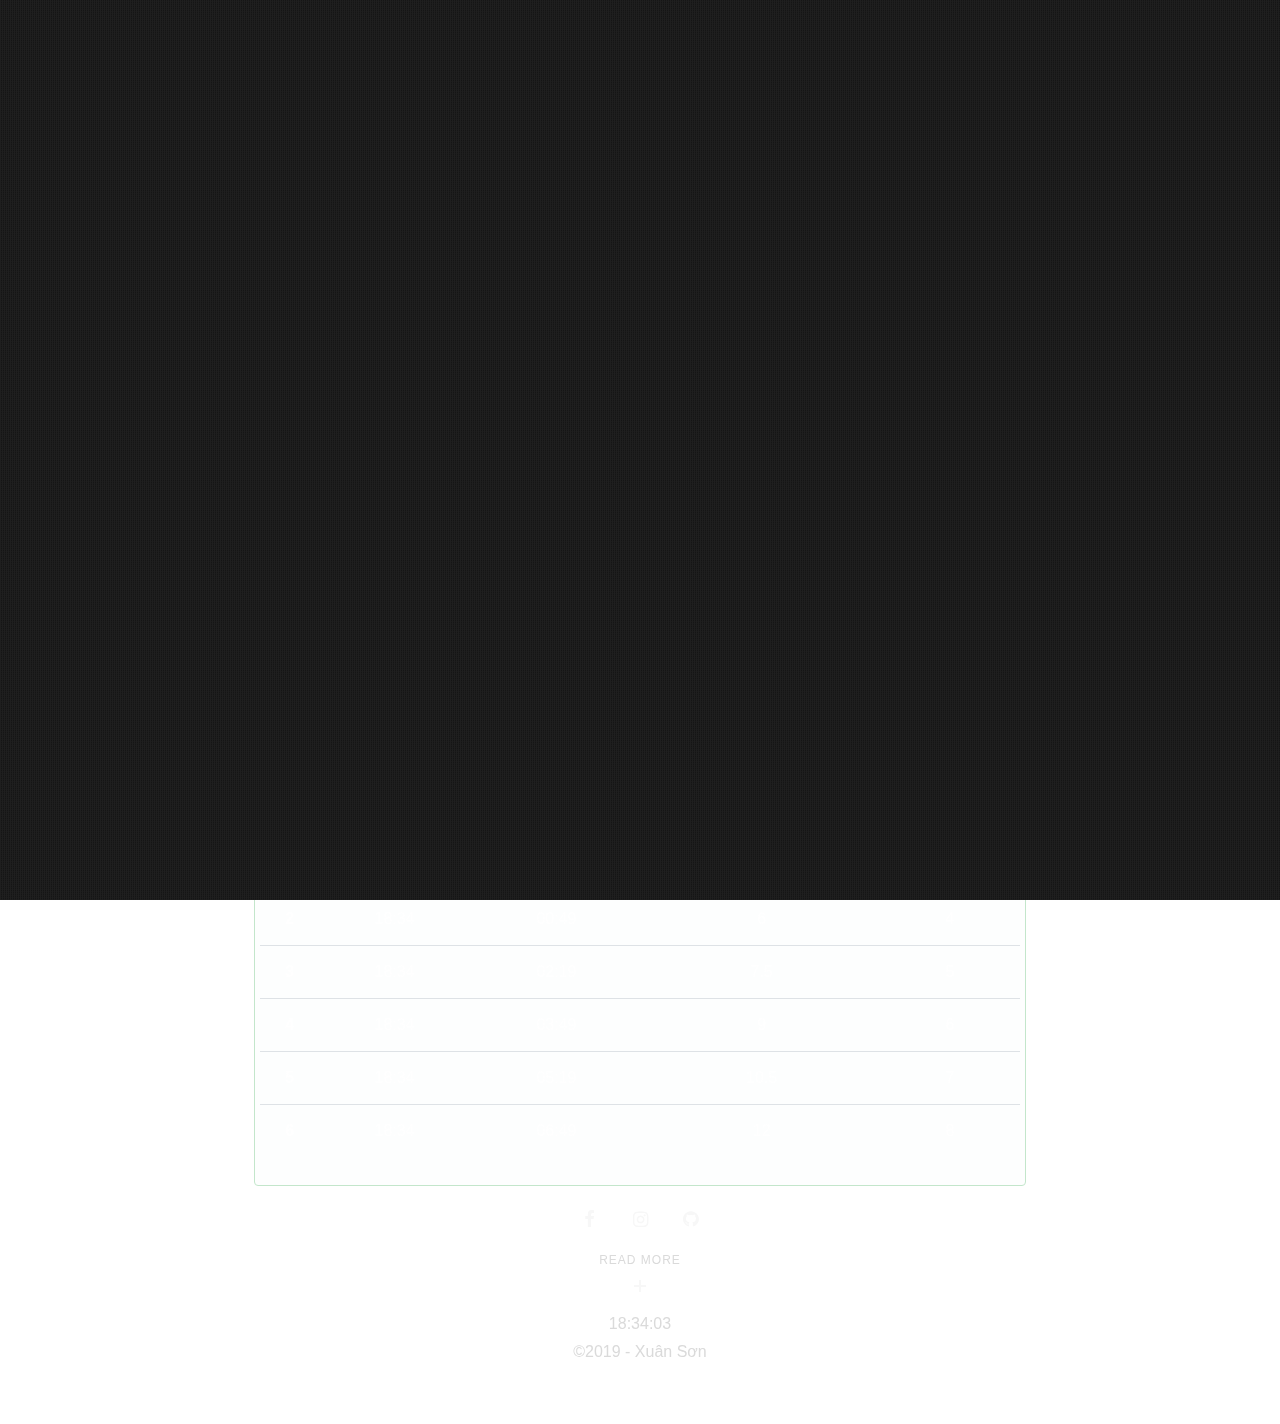
==== sleep/index.html @ 7621d177 "firts" ====
<!DOCTYPE html>
<html lang="vi" class="no-js">
<meta http-equiv="content-type" content="text/html;charset=UTF-8" />

<head>
	<!-- Document Settings -->
	<meta charset="UTF-8" />

	<!-- Page Meta -->
	<title>Sleep Calculator</title>
	<meta name="description" content="Bạn nên thức dậy lúc nào?" />
	<meta name="viewport" content="width=device-width, initial-scale=1.0" />


	<meta property="og:locale" content="vi_VN" />
	<meta property="og:type" content="website" />
	<meta property="og:title" content="Sleep Calculator" />
	<meta property="og:description"
		content="Thức dậy lúc nào để cả ngày có một cơ thể khỏe khoắn tràn đầy năng lượng ^^" />
	<meta property="og:url" content="https://son2301.github.io/sleep/" />
	<meta property="og:site_name" content="Bạn nên thức dậy lúc nào?" />


	<meta property="og:image" content="https://son2301.github.io/sleep/images/seo-img.png" />
	<meta property="og:image:secure_url" content="https://son2301.github.io/sleep/images/seo-img.png" />
	<meta property="og:image:width" content="1300" />
	<meta property="og:image:height" content="730" />


	<!--Favicons-->
	<link rel="shortcut icon" href="images/favicon-nxson.png" type="image/x-icon">
	<!-- Styles -->

	<link rel="stylesheet" type="text/css" media="all" href="css/bootstrap.min.css" />
	<link rel="stylesheet" type="text/css" media="all" href="css/style.css" />

	<!-- Scripts -->
	<script>(function (html) { html.className = html.className.replace(/\bno-js\b/, 'js') })(document.documentElement);</script>
	<!-- Global site tag (gtag.js) - Google Analytics -->

	<script async src="https://www.googletagmanager.com/gtag/js?id=UA-140673178-2"></script>
	<script>
		window.dataLayer = window.dataLayer || [];
		function gtag() { dataLayer.push(arguments); }
		gtag('js', new Date());

		gtag('config', 'UA-140673178-2');
	</script>

</head>

<body>
	<div class="wrap">
		<main id="main" class="site-main">

			<!-- Front -->
			<div id="front" class="site-front">
				<div class="inner">

					<!-- Header -->
					<header class="site-header">
						<p class="site-logo "><img src="images/logo.png" width="200" height="100"
								alt="InTime Logo" /></p>
						<h1 class="site-title screen-reader-text">Đi ngủ thôi</h1>
					</header>

					<section class="content">
						<h2 class="section-title">Ngủ thôi nào </h2>

						<!-- Countdown timer -->
						<div class="countdown-timer">
							<p class="subtitle">You know you're in love when you can't fall asleep because reality is finally better than your dreams.</p>

						</div>
						<div class="container">
							<div class="row">
								<div class="col">
									<label for="giờ">Giờ</label>
								</div>
								<div class="col">
									<label for="phút">Phút</label>
								</div>
								<div class="col">
									<label for="Chu kỳ">Chu kỳ</label>
								</div>
								<div class="col">
									<label for="Time Sleep">Số phút trằn trọc</label>
								</div>

							</div>
							<div class="row">
								<div class="col">
									<div class="form-group">
										<input type="number" class="form-control" id="hour" min="0" max="23"
											placeholder="h">
									</div>
								</div>
								<div class="col">
									<div class="form-group">
										<input type="number" class="form-control" id="minutes" min="0" max="59"
											placeholder="m">
									</div>
								</div>
								<div class="col">
									<div class="form-group">
										<select class="form-control" id="timeCycle">
											<option>3</option>
											<option>4</option>
											<option selected>5</option>
											<option>6</option>
											<option>7</option>
											<option>8</option>
										</select>
									</div>
								</div>
								<div class="col">
									<div class="form-group">
										<input type="number" class="form-control" id="timeToSleep" min="0" max="59"
											value="15">
									</div>
								</div>


							</div>

							<div class="row" style="padding-top: 2rem">
								<div class="alert alert-success" role="alert"
									style="width: 100%;color: white;font-size: 25px;background-color: #d4edda0a;">
									
									<p id="result" style="margin-bottom: 2px">

									</p>
									<div class="text-center">
											<div class="digital-clock" style="font-size: 14px">00:00:00</div>
									</div>
								</div>
							</div>
							<div class="row" style="padding-top: 2rem">
								<div class="alert alert-success" role="alert"
									style="width: 100%;color: white;background-color: #d4edda0a;">
									<div class="row">
										<table class="table">
											<thead class="thead-dark">
												<tr>
													<th scope="col">#</th>
													<th scope="col">Bắt đầu</th>
													<th scope="col">Thức dậy</th>
													<th scope="col">Thời gian ngủ</th>
													<th scope="col">Chu kỳ</th>
												</tr>
											</thead>
											<tbody id="renderSuggest" style="color: white">

											</tbody>
										</table>

									</div>

								</div>
							</div>

						</div>





						<!-- Social links -->
						<div class="social-links">
							<a href="https://www.facebook.com/son.nguyenxuan.14289" target="_blank"><i class="fa-facebook"
									aria-hidden="true"></i><span class="screen-reader-text">Facebook</span></a>
							<a href="https://www.instagram.com/_nxson_/" target="_blank"><i class="fa-instagram"
									aria-hidden="true"></i><span class="screen-reader-text">Instagram</span></a>
							<a href="https://github.com/Son2301" target="_blank"><i class="fa-github"
									aria-hidden="true"></i><span class="screen-reader-text">Vimeo</span></a>
						</div>	
						

					</section>

					<!-- Modal toggle -->
					<div class="modal-toggle">
						<span class="modal-note">Read More</span>
						<button id="modal-open"><span class="screen-reader-text">Open</span><span aria-hidden="true"
								class="icon-plus"></span></button>
					</div>
					<div class="text-center">
						<div class="digital-clock">00:00:00</div>
					</div>
					<div class="text-center">
						<p>&copy;2019 - Xuân Sơn<p></p>
					</div>

				</div><!-- .inner -->
			</div><!-- .site-front -->

			<!-- Modal (About Us) -->
			<div id="modal" class="site-modal">
				<div class="modal-scrollable">
					<div class="inner">

						<!-- Modal toggle -->
						<div class="modal-toggle">
							<button id="modal-close"><span class="screen-reader-text">Close</span><span
									aria-hidden="true" class="icon-plus"></span></button>
						</div>

						<section class="content">
							<h2 class="section-title">About me</h2>

							<!-- Columns -->
							<div class="row">
								<div class="one-half">
									<p>Be Your Best Self.</p>
								</div>
								<div class="one-half">
									<h3><i class="fa-phone" aria-hidden="true"></i> Phone</h3>
									<p>Phone: (+84) 399 020 366 </p>
									<h3><i class="fa-envelope" aria-hidden="true"></i> Email</h3>
									<p>sonnguyenxuan2002@gmail.com</p>
									<h3><i class="fa-map-marker" aria-hidden="true"></i> Address</h3>
									<p>Nguyen Chanh - Cau Giay - Ha Noi </p>
								</div>
							</div>

						</section>

					</div><!-- .inner -->
				</div><!-- .modal-scrollable -->
			</div><!-- .site-modal -->

		</main><!-- .site-main -->
	</div><!-- .wrap -->

	<!-- Background overlay -->
	<div class="overlay"></div>

	<!-- Loading... -->
	<div id="preload">
		<div id="preload-content">
			<div class="preload-spinner">
				<span class="bounce1"></span>
				<span class="bounce2"></span>
				<span class="bounce3"></span>
			</div>
			<div class="preload-text">Loading...</div>
		</div>
	</div>

	<!-- Scripts -->

	<script type="text/javascript" src="js/jquery-1.12.4.min.js"></script>
	<script type="text/javascript" src="js/bootstrap.min.js"></script>
	<script type="text/javascript" src="js/plugins.js"></script>
	<script type="text/javascript" src="js/scripts.js"></script>
	<script type="text/javascript" src="js/sleepcaculator.js"></script>

</body>


</html>
---- sleep/css/style.css ----
/**
 * Table of Contents
 * ------------------------------------------------------------
 * 0. Icons
 * 1. Reset
 * 2. General
 * 3. Structure
 * 4. Content
 * 5. Media Queries
*/

/**
 * 0. Icons
 * Font Awesome by Dave Gandy | http://fontawesome.io
 * ------------------------------------------------------------
 */
@font-face {
	font-family: 'fontawesome';
	src:  url('fonts/fontawesome3dc0.eot?74hzpf');
	src:  url('fonts/fontawesome3dc0.eot?74hzpf#iefix') format('embedded-opentype'),
		url('fonts/fontawesome3dc0.ttf?74hzpf') format('truetype'),
		url('fonts/fontawesome3dc0.woff?74hzpf') format('woff'),
		url('fonts/fontawesome3dc0.svg?74hzpf#fontawesome') format('svg');
	font-weight: normal;
	font-style: normal;
}

[class^="fa-"], [class*=" fa-"] {
	font-family: 'fontawesome' !important;
	speak: none;
	font-style: normal;
	font-weight: normal;
	font-variant: normal;
	text-transform: none;
	line-height: 1;
	-webkit-font-smoothing: antialiased;
	-moz-osx-font-smoothing: grayscale;
}

.fa-play-custom:before {
	content: "\ea1c";
}
.fa-pause-custom:before {
	content: "\ea1d";
}
.fa-volume-on-custom:before {
	content: "\ea27";
}
.fa-volume-off-custom:before {
	content: "\ea2a";
}
.fa-envelope-o:before {
	content: "\f003";
}
.fa-map-marker:before {
	content: "\f041";
}
.fa-phone:before {
	content: "\f095";
}
.fa-twitter:before {
	content: "\f099";
}
.fa-facebook:before {
	content: "\f09a";
}
.fa-facebook-f:before {
	content: "\f09a";
}
.fa-github:before {
	content: "\f09b";
}
.fa-pinterest:before {
	content: "\f0d2";
}
.fa-google-plus:before {
	content: "\f0d5";
}
.fa-envelope:before {
	content: "\f0e0";
}
.fa-linkedin:before {
	content: "\f0e1";
}
.fa-mobile:before {
	content: "\f10b";
}
.fa-mobile-phone:before {
	content: "\f10b";
}
.fa-xing:before {
	content: "\f168";
}
.fa-youtube-play:before {
	content: "\f16a";
}
.fa-dropbox:before {
	content: "\f16b";
}
.fa-stack-overflow:before {
	content: "\f16c";
}
.fa-instagram:before {
	content: "\f16d";
}
.fa-flickr:before {
	content: "\f16e";
}
.fa-tumblr:before {
	content: "\f173";
}
.fa-dribbble:before {
	content: "\f17d";
}
.fa-behance:before {
	content: "\f1b4";
}
.fa-spotify:before {
	content: "\f1bc";
}
.fa-deviantart:before {
	content: "\f1bd";
}
.fa-soundcloud:before {
	content: "\f1be";
}
.fa-codepen:before {
	content: "\f1cb";
}
.fa-medium:before {
	content: "\f23a";
}
.fa-500px:before {
	content: "\f26e";
}
.fa-map-o:before {
	content: "\f278";
}
.fa-map:before {
	content: "\f279";
}
.fa-vimeo:before {
	content: "\f27d";
}
.fa-mixcloud:before {
	content: "\f289";
}

/**
 * 1. Reset
 * ------------------------------------------------------------
 */
article,
aside,
details,
figcaption,
figure,
footer,
header,
hgroup,
main,
nav,
section,
summary {
	display: block;
}

audio,
canvas,
video {
	display: inline-block;
}

audio:not([controls]) {
	display: none;
	height: 0;
}

[hidden],
template {
	display: none;
}

html {
	font-size: 100%;
	-ms-text-size-adjust: 100%;
	-webkit-text-size-adjust: 100%;
}

body {
	margin: 0;
}

a {
	background-color: transparent;
}

a:focus {
	outline: thin dotted;
}

a:active,
a:hover {
	outline: 0;
}

abbr[title] {
	border-bottom: 1px dotted;
	text-decoration: none;
}

b,
strong {
	font-weight: bold;
}

dfn {
	font-style: italic;
}

small {
	font-size: 80%;
}

sub,
sup {
	font-size: 75%;
	line-height: 0;
	position: relative;
	vertical-align: baseline;
}

sup {
	top: -0.5em;
}

sub {
	bottom: -0.25em;
}

img {
	-ms-interpolation-mode: bicubic;
	border: 0;
	vertical-align: middle;
}

svg:not(:root) {
	overflow: hidden;
}

figure {
	margin: 0;
}

pre {
	overflow: auto;
}

code,
kbd,
pre,
samp {
	font-family: monospace, serif;
	font-size: 1em;
}

blockquote,
q {
	quotes: none;
}

blockquote:before,
blockquote:after,
q:before,
q:after {
	content: "";
	content: none;
}

form {
	margin: 0;
}

button,
input,
optgroup,
select,
textarea {
	color: inherit;
	font: inherit;
	margin: 0;
}

button {
	overflow: visible;
}

button,
select {
	text-transform: none;
}

button,
html input[type="button"],
input[type="reset"],
input[type="submit"] {
	-webkit-appearance: button;
	cursor: pointer;
}

button[disabled],
html input[disabled] {
	cursor: default;
}

button::-moz-focus-inner,
input::-moz-focus-inner {
	border: 0;
	padding: 0;
}

input {
	line-height: normal;
}

input[type="checkbox"],
input[type="radio"] {
	box-sizing: border-box;
	padding: 0;
}

input[type="number"]::-webkit-inner-spin-button,
input[type="number"]::-webkit-outer-spin-button {
	height: auto;
}

input[type="text"],
input[type="email"],
input[type="url"],
input[type="password"],
input[type="search"],
textarea {
	-webkit-appearance: none;
}

input[type="search"]::-webkit-search-cancel-button,
input[type="search"]::-webkit-search-decoration {
	-webkit-appearance: none;
}

textarea {
	overflow: auto;
}

optgroup {
	font-weight: bold;
}

table {
	border-collapse: collapse;
	border-spacing: 0;
}

/**
 * 2. General
 * ------------------------------------------------------------
 */
html,
button,
input,
select,
textarea {
	font-family: 'Open Sans', sans-serif;
}

body {
	color: #dadada;
	line-height: 1.75;
}

a {
	color: #dadada;
	text-decoration: underline;
}

a:hover {
	text-decoration: none;
}

h1,
h2,
h3,
h4,
h5,
h6 {
	color: #fff;
	font-family: 'Roboto Slab', serif;
	font-weight: 400;
	line-height: 1.16667;
	margin: 0 0 28px;
}

h1 {
	font-size: 44px;
}

h2 {
	font-size: 30px;
}

h3 {
	font-size: 24px;
}

h4 {
	font-size: 18px;
}

h5,
h6 {
	font-size: 16px;
}

.one-half h3 {
	margin-bottom: 14px;
}
 

address {
	font-style: italic;
	margin: 0 0 28px;
}

mark,
ins {
	background-color: #6e6e6e;
	color: #dadada;
	padding: 0 3px;
	text-decoration: none;
}

pre {
	line-height: 1.5;
	margin: 0 0 28px;
	white-space: pre;
	white-space: pre-wrap;
	word-wrap: break-word;
}

blockquote {
	color: #fff;
	font-size: 24px;
	font-style: italic;
	line-height: 1.33333;
	margin: 0 0 28px;
	text-align: center;
}

blockquote small,
blockquote cite {
	color: #dadada;
	display: block;
	font-size: 14px;
	font-style: normal;
	letter-spacing: 1px;
	margin-top: 1em;
	text-transform: uppercase;
}

dl,
dd {
	margin: 0 0 28px;
}

dt {
	font-weight: bold;
}

ul,
ol {
	margin: 0 0 28px;
	padding: 0 0 0 24px;
}

ul {
	list-style: disc;
}

ol {
	list-style: decimal;
}

li > ul,
li > ol {
	margin-bottom: 0;
}

hr {
	background-color: #6e6e6e;
	border: 0;
	height: 1px;
	margin: 28px 0;
	position: relative;
}

label {
	display: block;
	font-size: 14px;
}

button,
input,
select,
textarea {
	background-color: #6e6e6e;
	background-color: rgba(169,169,169,.3);
	-webkit-box-sizing: border-box;
	-moz-box-sizing: border-box;
	box-sizing: border-box;
	border: 1px solid #6e6e6e;
	border-radius: 0;
	color: #fff;
	display: inline-block;
	font-size: 14px;
	font-weight: 700;
	letter-spacing: 1px;
	max-width: 100%;
	padding: 10px 12px;
	text-transform: uppercase;
	vertical-align: baseline;
}

input[type="text"]:focus,
input[type="email"]:focus,
input[type="url"]:focus,
input[type="password"]:focus,
input[type="search"]:focus,
textarea:focus {
	outline: 0;
}

button,
input[type="submit"],
input[type="button"] {
	background-color: #73ba37;
	background-color: rgba(115,186,55,.8);
	border: 0;
	padding-left: 24px;
	padding-right: 24px;
	-webkit-transition: .3s;
	-moz-transition: .3s;
	transition: .3s;
}

button:hover,
button:focus,
button:active,
input[type="submit"]:hover,
input[type="submit"]:focus,
input[type="submit"]:active,
input[type="button"]:hover,
input[type="button"]:focus,
input[type="button"]:active {
	background-color: #73ba37;
	outline: 0;
}

/* Placeholder text color */
::-webkit-input-placeholder {
	color: #a9a9a9;
}

:-moz-placeholder {
	color: #a9a9a9;
}

::-moz-placeholder {
	color: #a9a9a9;
	opacity: 1;
}

:-ms-input-placeholder {
	color: #a9a9a9;
}

/* Videos, audios and embeds */
embed,
iframe,
object,
video {
	max-width: 100%;
}

/* Images */
img {
	height: auto;
	max-width: 100%;
}

/* Text meant only for screen readers */
.screen-reader-text,
#mc-embedded-subscribe-form label {
	clip: rect(1px, 1px, 1px, 1px);
	height: 1px;
	overflow: hidden;
	position: absolute !important;
	width: 1px;
	word-wrap: normal !important;
}

/* Grid */
 

.one-half {
	-webkit-box-sizing: border-box;
	-moz-box-sizing: border-box;
	box-sizing: border-box;
	float: left;
	padding-left: 48px;
	text-align: left;
}

.one-half {
	width: 50%;
}

/* Clearing floats */
.inner:after,
.row:after {
	clear: both;
}

.inner:before,
.inner:after,
.row:before,
.row:after {
	content: "";
	display: table;
}

/* Icons */
h3 [class^="fa-"],
h3 [class*=" fa-"] {
	display: inline;
	font-size: 18px;
	line-height: 1.6;
	margin-right: 5px;
}

/* Animations */
@-webkit-keyframes fadeZoomIn {
	0% {
		opacity: 0;
		-webkit-transform: scale(1.1);
		transform: scale(1.1);
	}
	100% {
		opacity: 1;
		-webkit-transform: scale(1);
		transform: scale(1);
	}
}

@keyframes fadeZoomIn {
	0% {
		opacity: 0;
		-webkit-transform: scale(1.1);
		transform: scale(1.1);
	}
	100% {
		opacity: 1;
		-webkit-transform: scale(1);
		transform: scale(1);
	}
}

@-webkit-keyframes bounce {
	0%, 80%, 100% {
		-webkit-transform: scale(0.0);
	}
	40% {
		-webkit-transform: scale(1.0);
	}
}

@keyframes bounce {
	0%, 80%, 100% {
		transform: scale(0.0);
	}
	40% {
		transform: scale(1.0);
	}
}

/**
 * 3. Structure
 * ------------------------------------------------------------
 */
.wrap {
	overflow: hidden;
	position: relative;
}

.inner {
	margin: 0 auto;
	padding: 42px 24px;
}

.site-front {
	opacity: 1;
}

.site-front .inner {
	max-width: 820px;
	padding-top: 40px;
}

.site-modal {
	-webkit-animation: fadeZoomIn .4s forwards;
	animation: fadeZoomIn .4s forwards;
	background-color: #1f1f1f;
	background-color: rgba(31,31,31,0.8);
	-webkit-backface-visibility: hidden;
	bottom: 0;
	display: none;
	left: 0;
	position: absolute;
	right: 0;
	top: 0;
	z-index: 9997;
}

.modal-scrollable {
	height: 100%;
	overflow: auto;
	-webkit-overflow-scrolling: touch;
	position: relative;
}

.site-modal .inner {
	max-width: 620px;
}

.modal--opened .wrap {
	height: 100%;
	overflow: hidden;
	position: fixed;
	width: 100%;
}

.modal--opened .site-front {
	opacity: 0;
}

.modal--opened .site-modal {
	display: block;
}

/* Background Overlay */
.overlay {
	background: rgba(0,0,0,.5) url(images/overlay.png) repeat;
	height: 100%;
	left: 0;
	position: fixed;
	top: 0;
	width: 100%;
	z-index: -1;
}

/* Preload */
#preload {
	background: #1f1f1f url(images/overlay.png) repeat;
	bottom: 0;
	left: 0;
	position: fixed;
	right: 0;
	top: 0;
	z-index: 9998;
}

#preload-content {
	height: 100px;
	left: 50%;
	margin-left: -50px;
	margin-top: -50px;
	position: absolute;
	top: 50%;
	width: 100px;
	z-index: 9999;
}

.preload-text {
	color: #73ba37;
	font-family: 'Roboto Slab', serif;
	font-size: 14px;
	text-align: center;
}

.preload-spinner {
	margin: 0 auto 14px;
	text-align: center;
}

.bounce1,
.bounce2,
.bounce3 {
	-webkit-animation: bounce 1.4s ease-in-out infinite both;
	animation: bounce 1.4s ease-in-out infinite both;
	background-color: #474747;
	display: inline-block;
	height: 14px;
	margin: 0 3px;
	opacity: 0.6;
	width: 14px;
}

.bounce1 {
	-webkit-animation-delay: -0.32s;
	animation-delay: -0.32s;
}

.bounce2 {
	-webkit-animation-delay: -0.16s;
	animation-delay: -0.16s;
}

/**
 * 4. Content
 * ------------------------------------------------------------
 */
.site-header {
	margin-bottom: 30px;
	text-align: center;
}

.site-title {
	font-size: 30px;
}

.content {
	 
	text-align: center;
}

.section-title {
	font-size: 44px;
}

.site-modal .section-title {
	margin-bottom: 42px;
}

.subtitle {
	font-size: 12px;
	letter-spacing: 1px;
	/* text-transform: uppercase; */ 
}

/* Countdown timer */
.countdown-timer {
	margin-bottom: 28px;
}

.countdown-row {
	display: block;
}

.countdown-section {
	border-left: 1px dotted rgba(218,218,218,0.8);
	color: #dadada;
	display: inline-block;
	-webkit-box-sizing: border-box;
	-moz-box-sizing: border-box;
	box-sizing: border-box;
	font-size: 12px;
	letter-spacing: 1px;
	padding: 42px 12px 28px;
	text-transform: uppercase;
	width: 25%;
}

.countdown-section:first-child {
	border-left: 0;
}

.countdown-amount {
	color: #fff;
	display: block;
	font-family: 'Roboto Slab', serif;
	font-size: 60px;
	font-weight: 700;
	letter-spacing: normal;
	line-height: 1;
	padding-bottom: 21px;
}

/* Newsletter form */
.newsletter {
	margin-bottom: 28px;
	margin-left: auto;
	margin-right: auto;
	max-width: 580px;
}

#newsletter-form {
	padding-right: 180px;
	position: relative;
}

#newsletter-email {
	height: 42px;
	width: 100%;
}

#newsletter-submit {
	height: 42px;
	padding: 0;
	position: absolute;
	right: 0;
	top: 0;
	width: 181px;
}

.newsletter .form-field {
	margin-bottom: 14px;
	position: relative;
}

.newsletter span.error {
	background-color: #73ba37;
	background-color: rgba(115,186,55,0.8);
	border: 1px solid #73ba37;
	color: #f7f7f7;
	font-size: 10px;
	letter-spacing: 1px;
	padding: 4px 6px;
	position: absolute;
	right: 6px;
	text-transform: uppercase;
	top: -14px;
}

#newsletter-response {
	color: #dadada;
	display: none;
	font-family: 'Roboto Slab', serif;
	min-height: 42px;
	opacity: 0;
	text-align: center;
}

/* Social links */
.social-links {
	margin-bottom: 10px;
}

.social-links a {
	color: #f7f7f7;
	display: inline-block;
	font-size: 18px;
	height: 30px;
	line-height: 1.66667;
	margin: 4px 8px;
	text-decoration: none;
	-webkit-transition: .3s;
	-moz-transition: .3s;
	transition: .3s;
	width: 30px;
}

.social-links a:hover {
	color: #73ba37;
}

/* Modal toggle */
.modal-toggle {
	text-align: center;
}

.site-modal .modal-toggle {
	margin-bottom: 42px;
}

.modal-note {
	color: #dadada;
	display: block;
	font-size: 12px;
	letter-spacing: 1px;
	text-transform: uppercase;
}

#modal-open,
#modal-close {
	background-color: transparent;
	border: 0;
	height: 30px;
	padding: 0;
	position: relative;
	width: 30px;
}

.icon-plus {
	height: 24px;
	position: absolute;
	left: 50%;
	margin-left: -12px;
	margin-top: -12px;
	top: 50%;
	width: 24px;
}

.icon-plus:before,
.icon-plus:after {
	background-color: #f7f7f7;
	content: "";
	left: 50%;
	position: absolute;
	top: 50%;
}

.icon-plus:before {
	height: 2px;
	margin-left: -6px;
	margin-top: -1px;
	width: 12px;
}

.icon-plus:after {
	height: 12px;
	margin-left: -1px;
	margin-top: -6px;
	width: 2px;
}

#modal-close .icon-plus {
	-webkit-transform: rotate(45deg);
	transform: rotate(45deg);
}

/* No JS */
.no-js .countdown-timer,
.no-js .modal-toggle,
.no-js #preload {
	display: none;
}

/**
 * 5. Media Queries
 * ------------------------------------------------------------
 */
@media only screen and (max-width: 680px) {
	h1,
	.section-title {
		font-size: 36px;
	}
	.countdown-amount {
		font-size: 48px;
	}
}

@media only screen and (max-width: 540px) {
	.one-half {
		width: 100%;
	}
}

@media only screen and (max-width: 480px) {
	h1,
	.section-title {
		font-size: 30px;
	}
	h2 {
		font-size: 24px;
	}
	h3 {
		font-size: 21px;
	}
	.countdown-section {
		padding: 28px 6px 28px;
	}
	.countdown-amount {
		font-size: 42px;
	}
	#newsletter-form {
		padding-right: 0;
	}
	#newsletter-submit {
		position: static;
	}
}

@media only screen and (max-width: 360px) {
	.countdown-section {
		font-size: 10px;
		padding: 21px 6px;
	}
	.countdown-amount {
		font-size: 36px;
	}
}
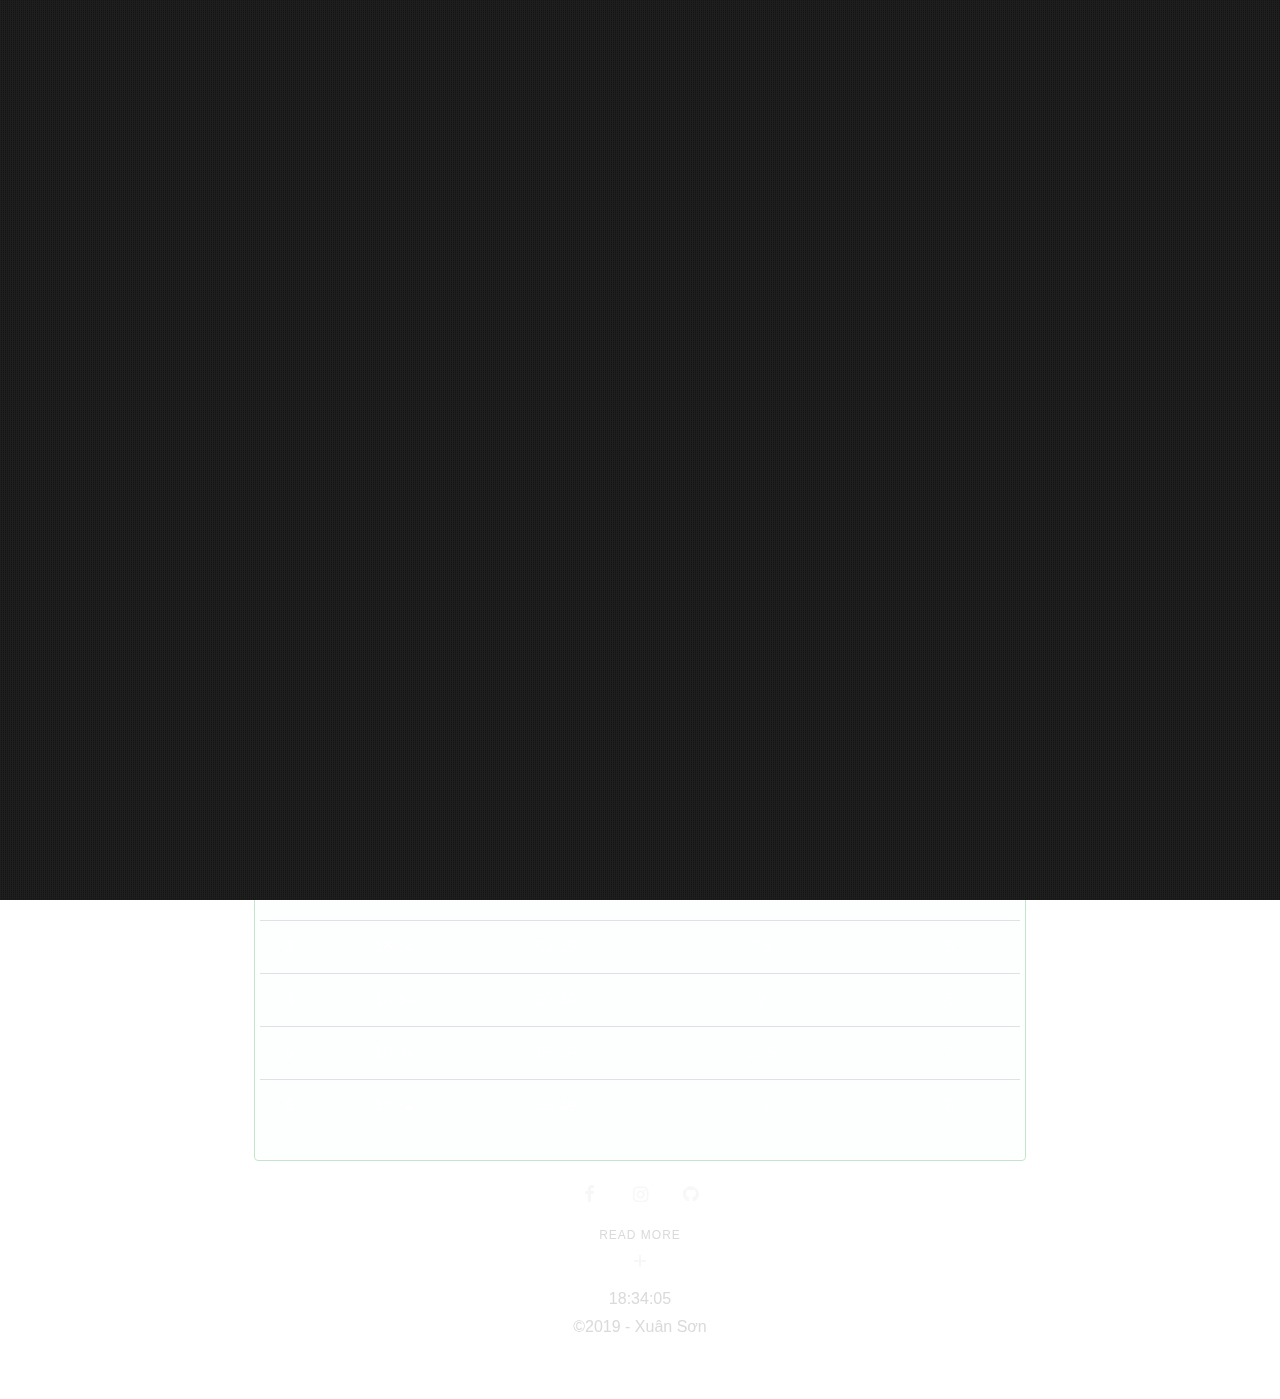
==== commit 7ebec0c6: "f" ====
--- a/sleep/index.html
+++ b/sleep/index.html
@@ -23,8 +23,8 @@
 
 	<meta property="og:image" content="https://son2301.github.io/sleep/images/seo-img.png" />
 	<meta property="og:image:secure_url" content="https://son2301.github.io/sleep/images/seo-img.png" />
-	<meta property="og:image:width" content="1300" />
-	<meta property="og:image:height" content="730" />
+	<meta property="og:image:width" content="3200" />
+	<meta property="og:image:height" content="1800" />
 
 
 	<!--Favicons-->
@@ -59,7 +59,7 @@
 
 					<!-- Header -->
 					<header class="site-header">
-						<p class="site-logo "><img src="images/logo.png" width="200" height="100"
+						<p class="site-logo "><img src="images/logo.png" width="175" height="100"
 								alt="InTime Logo" /></p>
 						<h1 class="site-title screen-reader-text">Đi ngủ thôi</h1>
 					</header>
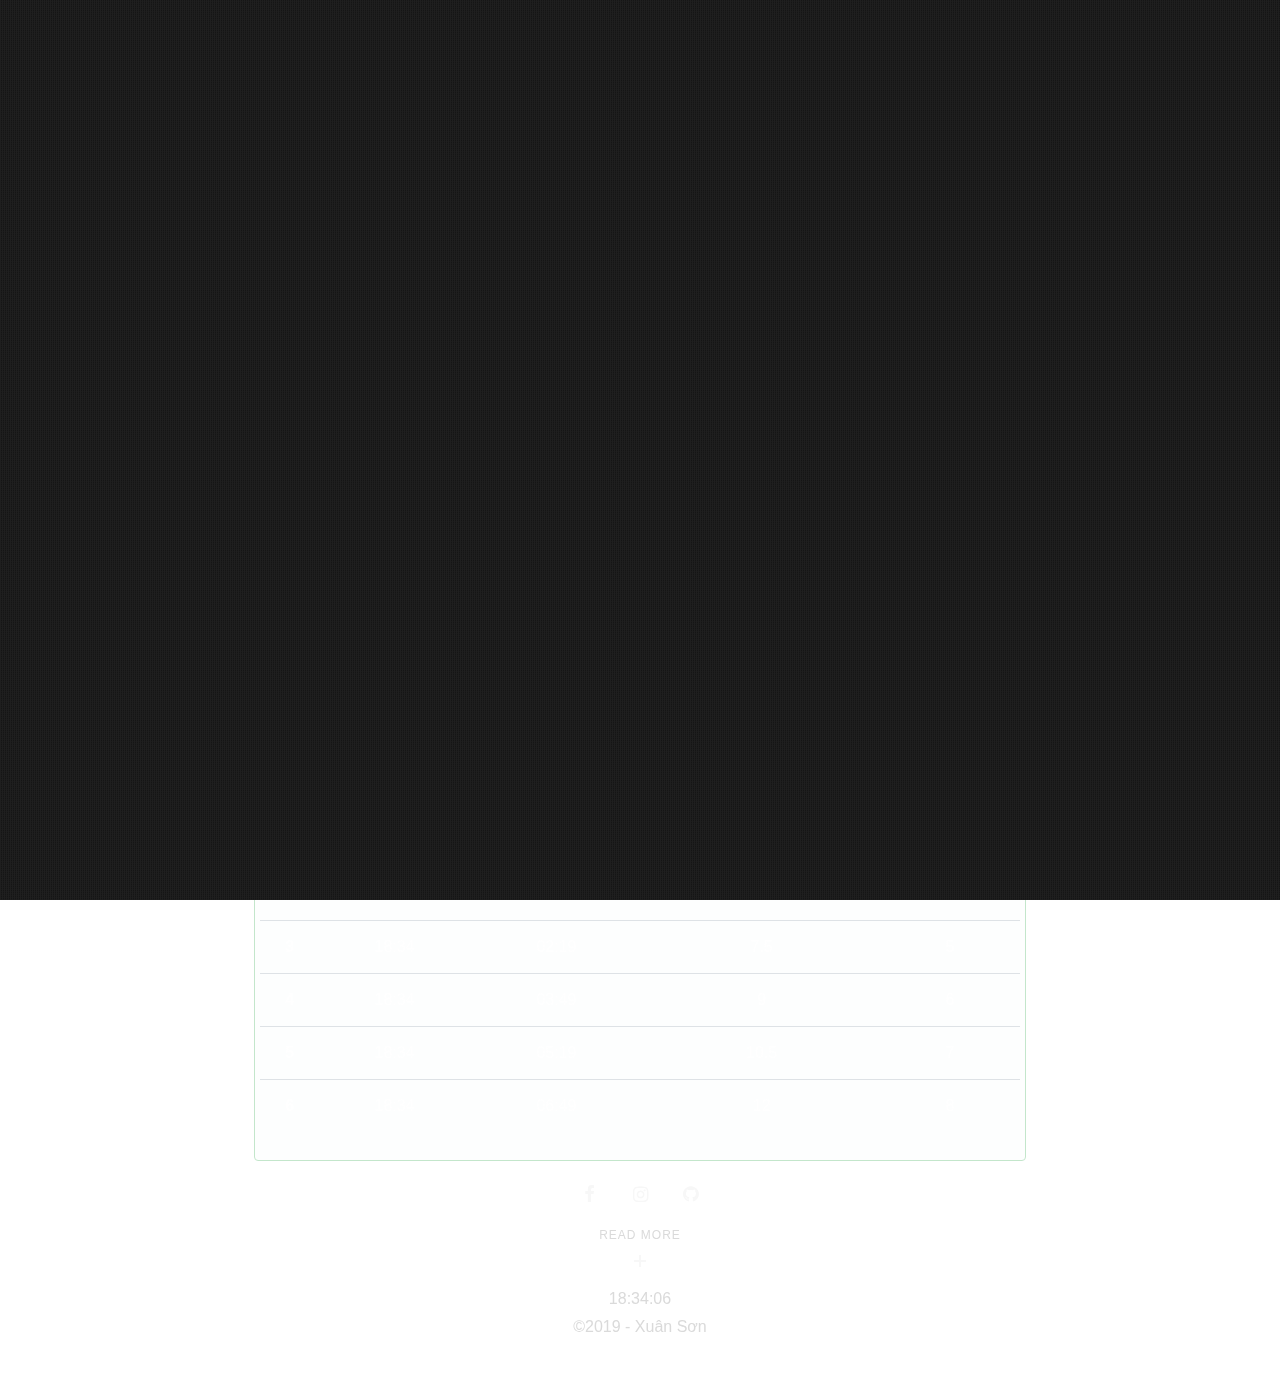
==== commit 479bdb08: "f" ====
--- a/sleep/index.html
+++ b/sleep/index.html
@@ -23,8 +23,8 @@
 
 	<meta property="og:image" content="https://son2301.github.io/sleep/images/seo-img.png" />
 	<meta property="og:image:secure_url" content="https://son2301.github.io/sleep/images/seo-img.png" />
-	<meta property="og:image:width" content="3200" />
-	<meta property="og:image:height" content="1800" />
+	<meta property="og:image:width" content="1250" />
+	<meta property="og:image:height" content="720" />
 
 
 	<!--Favicons-->
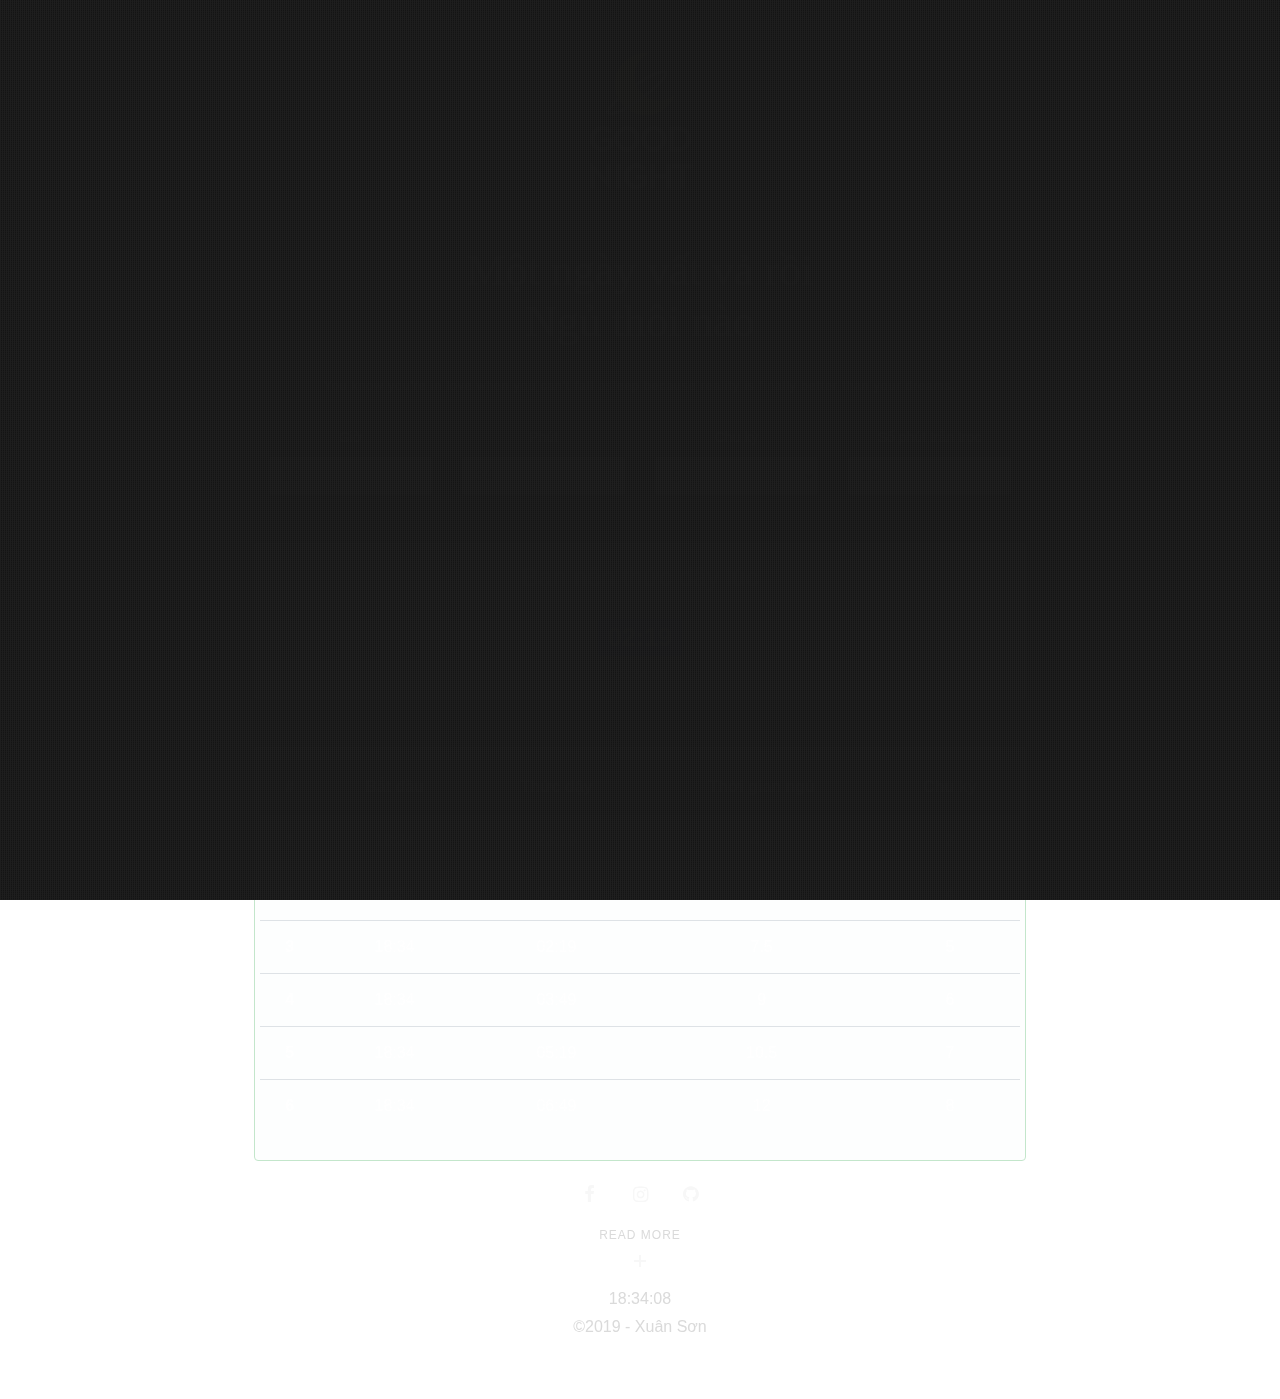
==== commit 047cd1e0: "fix" ====
--- a/sleep/index.html
+++ b/sleep/index.html
@@ -23,7 +23,7 @@
 
 	<meta property="og:image" content="https://son2301.github.io/sleep/images/seo-img.png" />
 	<meta property="og:image:secure_url" content="https://son2301.github.io/sleep/images/seo-img.png" />
-	<meta property="og:image:width" content="1250" />
+	<meta property="og:image:width" content="1280" />
 	<meta property="og:image:height" content="720" />
 
 
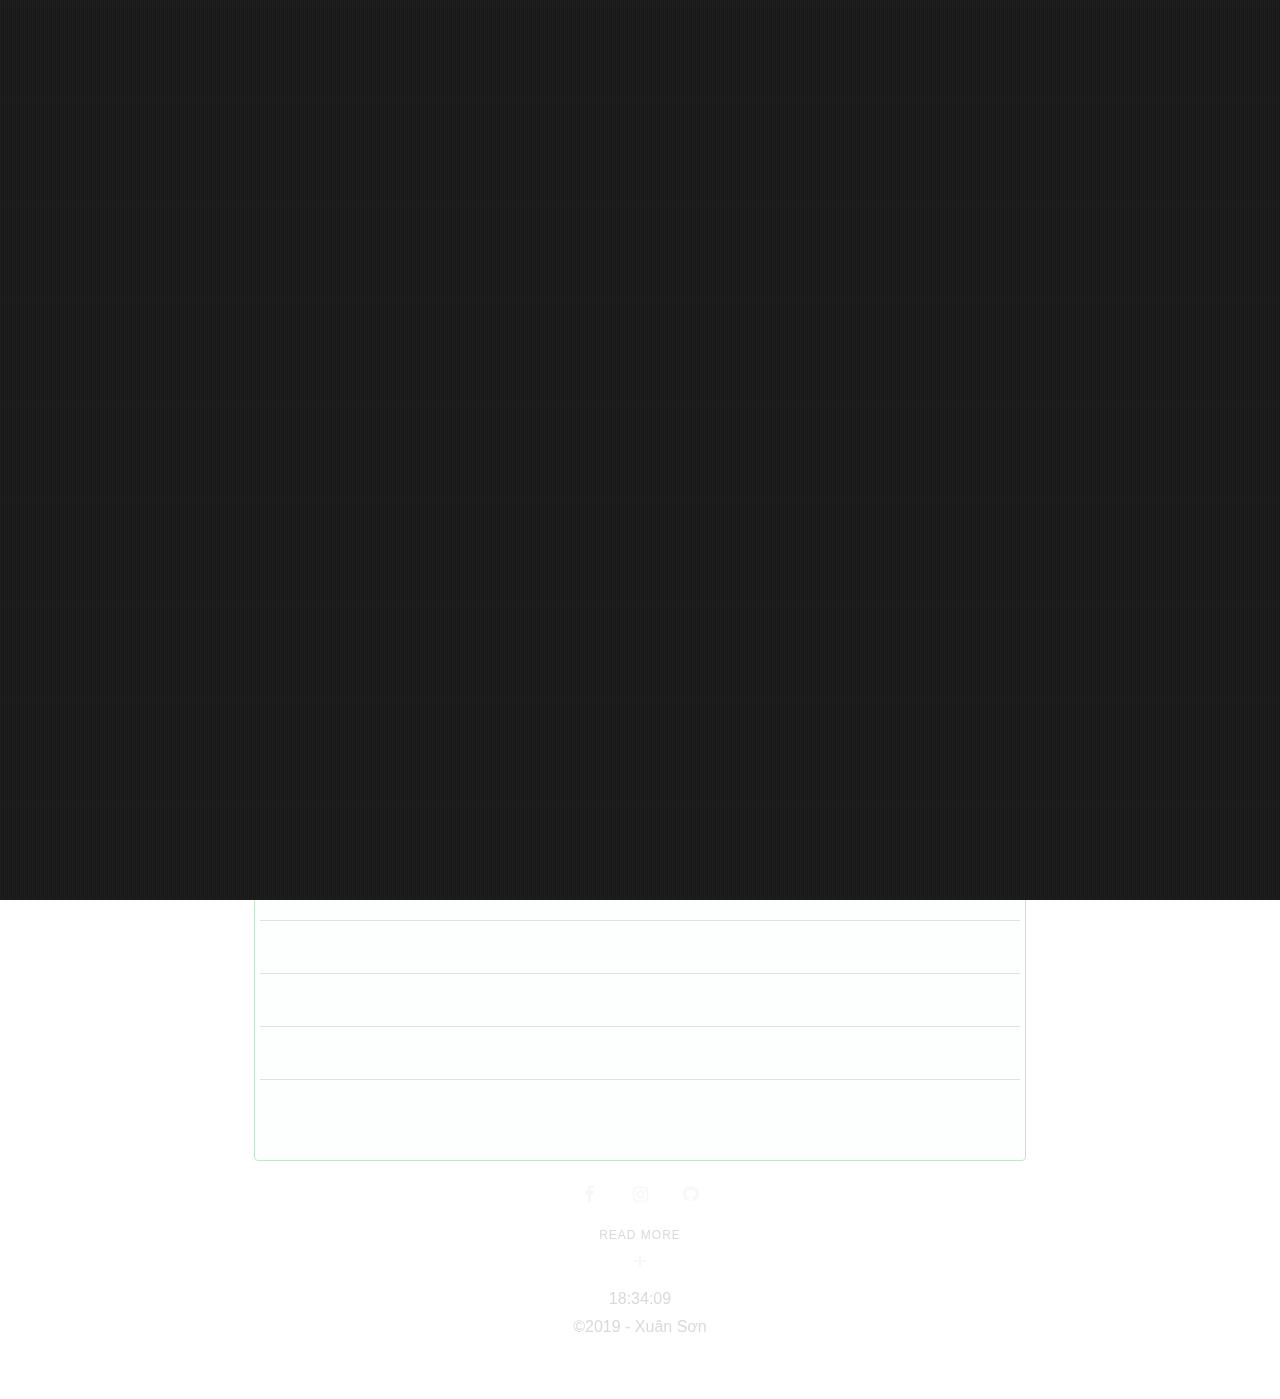
==== commit ee93a467: "f" ====
--- a/sleep/index.html
+++ b/sleep/index.html
@@ -8,8 +8,10 @@
 
 	<!-- Page Meta -->
 	<title>Sleep Calculator</title>
+	<meta charset="utf-8">
+    <meta http-equiv="X-UA-Compatible" content="IE=edge" />
 	<meta name="description" content="Bạn nên thức dậy lúc nào?" />
-	<meta name="viewport" content="width=device-width, initial-scale=1.0" />
+	<meta name="viewport" content="width=device-width, initial-scale=1" />
 
 
 	<meta property="og:locale" content="vi_VN" />
@@ -38,14 +40,6 @@
 	<script>(function (html) { html.className = html.className.replace(/\bno-js\b/, 'js') })(document.documentElement);</script>
 	<!-- Global site tag (gtag.js) - Google Analytics -->
 
-	<script async src="https://www.googletagmanager.com/gtag/js?id=UA-140673178-2"></script>
-	<script>
-		window.dataLayer = window.dataLayer || [];
-		function gtag() { dataLayer.push(arguments); }
-		gtag('js', new Date());
-
-		gtag('config', 'UA-140673178-2');
-	</script>
 
 </head>
 
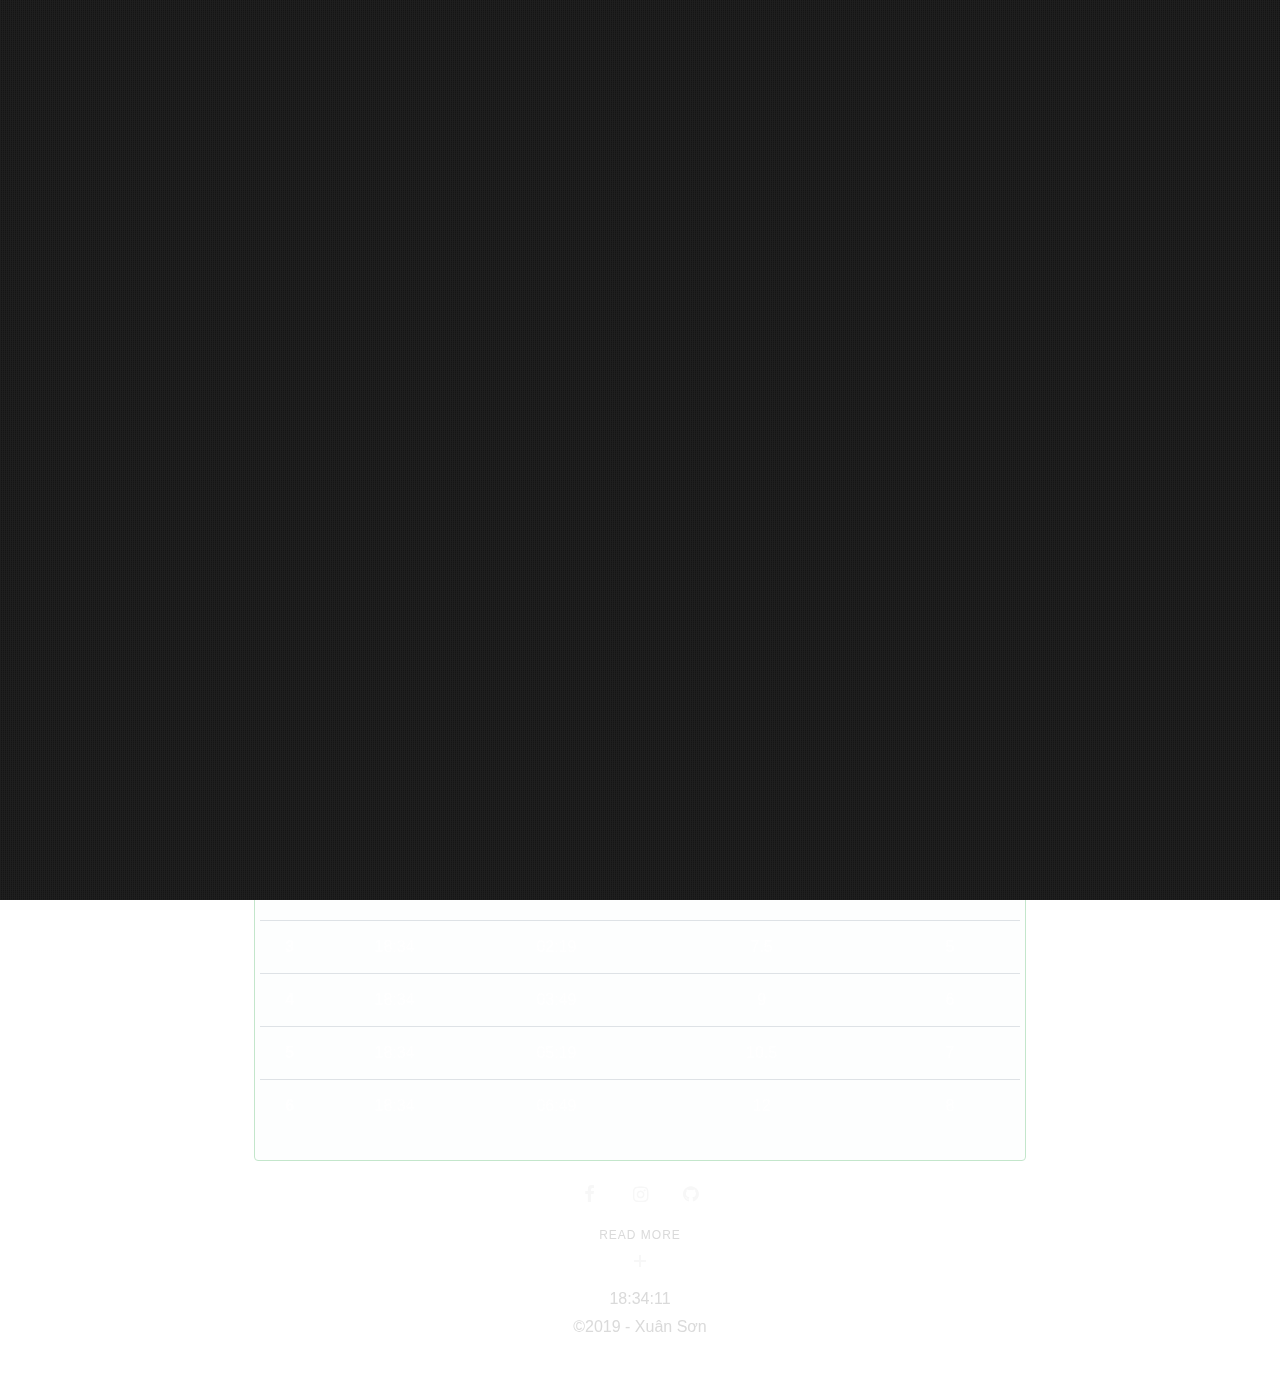
==== commit 83c749ca: "Update index.html" ====
--- a/sleep/index.html
+++ b/sleep/index.html
@@ -161,7 +161,7 @@
 
 						<!-- Social links -->
 						<div class="social-links">
-							<a href="https://www.facebook.com/son.nguyenxuan.14289" target="_blank"><i class="fa-facebook"
+							<a href="https://www.facebook.com/nxson111/" target="_blank"><i class="fa-facebook"
 									aria-hidden="true"></i><span class="screen-reader-text">Facebook</span></a>
 							<a href="https://www.instagram.com/_nxson_/" target="_blank"><i class="fa-instagram"
 									aria-hidden="true"></i><span class="screen-reader-text">Instagram</span></a>
@@ -252,4 +252,4 @@
 </body>
 
 
-</html>+</html>
